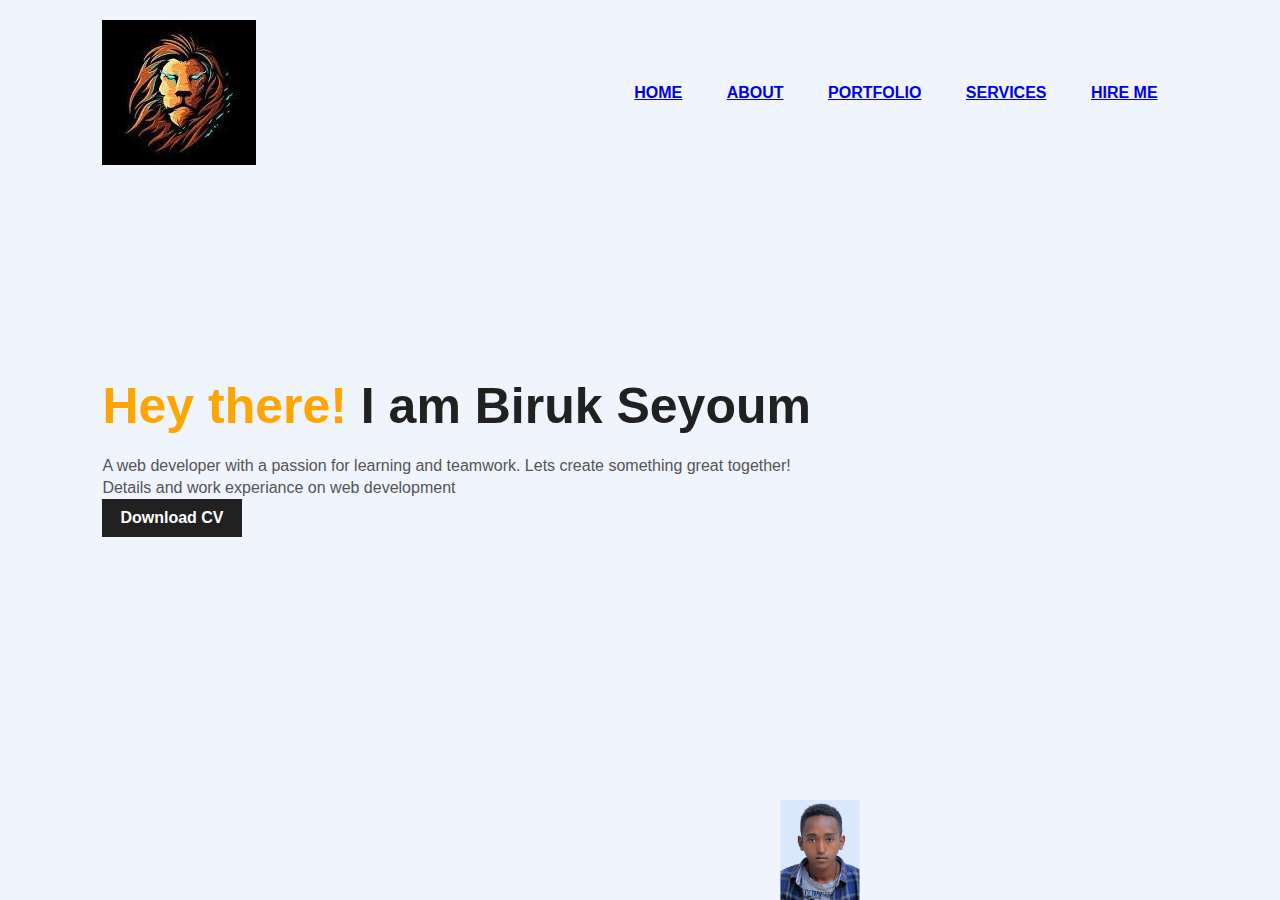
==== index.html @ 1b62c2b1 "Add files via upload" ====
<!DOCTYPE html>
<html>
      <head>
            <title>Personal Portfolio Wesbite</title>
            <body>
                  <link rel="stylesheet" href="styles.css">
                  <div class="hero">
                        <nav>
                              <img src="download.jpg" class="logo">
                              <ul>
                                    <li><a href="home.html">HOME</a></li>
                                    <li><a href="about.html">ABOUT</a></li>
                                    <li><a href="port.html">PORTFOLIO</a></li>
                                    <li><a href="service.html">SERVICES</a></li>
                                    <li><a href="hire.html">HIRE ME</a></li>
                              </ul>
                        </nav>
                        <div class="detel">
                              <h1><span>Hey there!</span> I am Biruk Seyoum</h1>
                              <p>A web developer with a passion for learning and teamwork. Lets create something great together!
                                    <br> Details and work experiance on web development
                              </p>
                              
                              <a href="biruk CV final 2.pdf">Download CV</a>


                        </div>
                        <div class="images">
                              <img src="Profile.jpg" class="bura">

                        </div>

                  </div>
            </body>

           
      </head>
</html>
---- styles.css ----
*{
    margin: 0;
    padding: 0;
    font-family: sans-serif
}
.hero{
    position: relative;
    width: 100%;
    height: 100vh;
    background: #eff4fd;

}
nav{
    display: flex;
    width: 84%;
    margin: auto;
    padding: 20px 0;
    align-items: center;
    justify-content: space-between;

}
nav ul li{
    display: inline-block;
    list-style: none;
    margin: 10px 20px;
}
nav ul li{
    text-decoration: none;
    color: #000;
    font-weight: bold;
}
.detel{
    margin-left: 8%;
    margin-top: 15%;
}
.detel h1{
    font-size: 50px;
    color: #212121;
    margin-bottom: 20px;


}
span{
    color: orange;
}
.detel p{
    color: #555;
    line-height: 22px;

}
.detel a{
    background: #212121;
    padding: 10px 18px;
    text-decoration: none;
    font-weight: bold;
    color: #fff;
    display: inline-block;
}
.images{
    width: 45pc;
    height: 80%;
    position: absolute;
    bottom: 0;
    right: 100px;
}
.bura{
    height: 100px;
    position: absolute;
    left: 50%;
    bottom: 0;
   
    transform: translateX(-50%);
    transition: top 1s, left 1s;

}
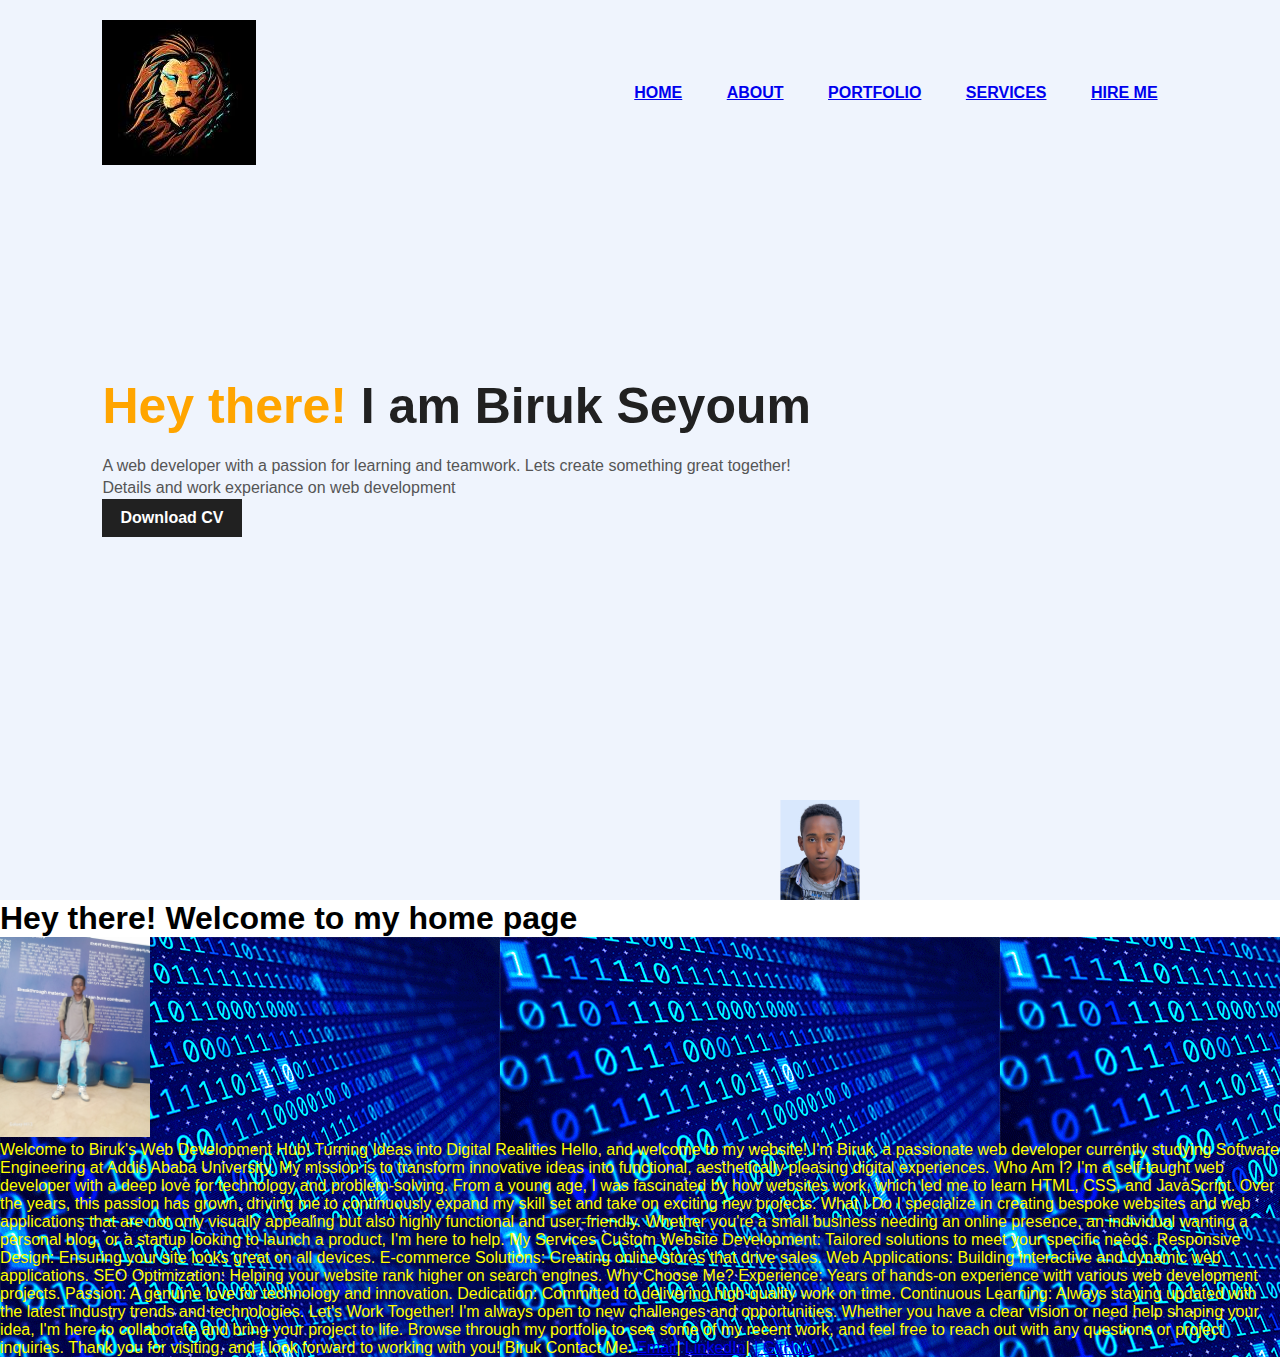
==== commit cb8564aa: "Update index.html" ====
--- a/index.html
+++ b/index.html
@@ -35,4 +35,50 @@
 
            
       </head>
-</html>+</html>
+
+<html>
+    <header>
+        
+        <h1>Hey there! Welcome to my home page</h1>
+        <link rel="stylesheet" href="rr.css">
+
+        
+    </header>
+    <main>
+        <img src="bura.jpg" height="200">
+        <p id="bura">
+            Welcome to Biruk's Web Development Hub!
+Turning Ideas into Digital Realities
+Hello, and welcome to my website! I'm Biruk, a passionate web developer currently studying Software Engineering at Addis Ababa University. My mission is to transform innovative ideas into functional, aesthetically pleasing digital experiences.
+
+Who Am I?
+I'm a self-taught web developer with a deep love for technology and problem-solving. From a young age, I was fascinated by how websites work, which led me to learn HTML, CSS, and JavaScript. Over the years, this passion has grown, driving me to continuously expand my skill set and take on exciting new projects.
+
+What I Do
+I specialize in creating bespoke websites and web applications that are not only visually appealing but also highly functional and user-friendly. Whether you're a small business needing an online presence, an individual wanting a personal blog, or a startup looking to launch a product, I'm here to help.
+
+My Services
+Custom Website Development: Tailored solutions to meet your specific needs.
+Responsive Design: Ensuring your site looks great on all devices.
+E-commerce Solutions: Creating online stores that drive sales.
+Web Applications: Building interactive and dynamic web applications.
+SEO Optimization: Helping your website rank higher on search engines.
+Why Choose Me?
+Experience: Years of hands-on experience with various web development projects.
+Passion: A genuine love for technology and innovation.
+Dedication: Committed to delivering high-quality work on time.
+Continuous Learning: Always staying updated with the latest industry trends and technologies.
+Let's Work Together!
+I'm always open to new challenges and opportunities. Whether you have a clear vision or need help shaping your idea, I'm here to collaborate and bring your project to life. Browse through my portfolio to see some of my recent work, and feel free to reach out with any questions or project inquiries.
+
+Thank you for visiting, and I look forward to working with you!
+
+Biruk
+
+Contact Me: <a href="mainto: bseyoum003@gmail.com">Email</a>|   <a href="https://www.linkedin.com/in/biruk-seyoum-b0b609299/"> LinkedIn</a>| <a href="https://github.com/">| GitHub</a>
+
+        </p>
+
+    </main>
+</html>
--- a/rr.css
+++ b/rr.css
@@ -0,0 +1,13 @@
+main{
+    background-image: url("back.gif");
+    color: white;
+   
+    font-family: sans-serif;
+  
+}
+
+#bura{
+    color: yellow;
+    
+    
+}
